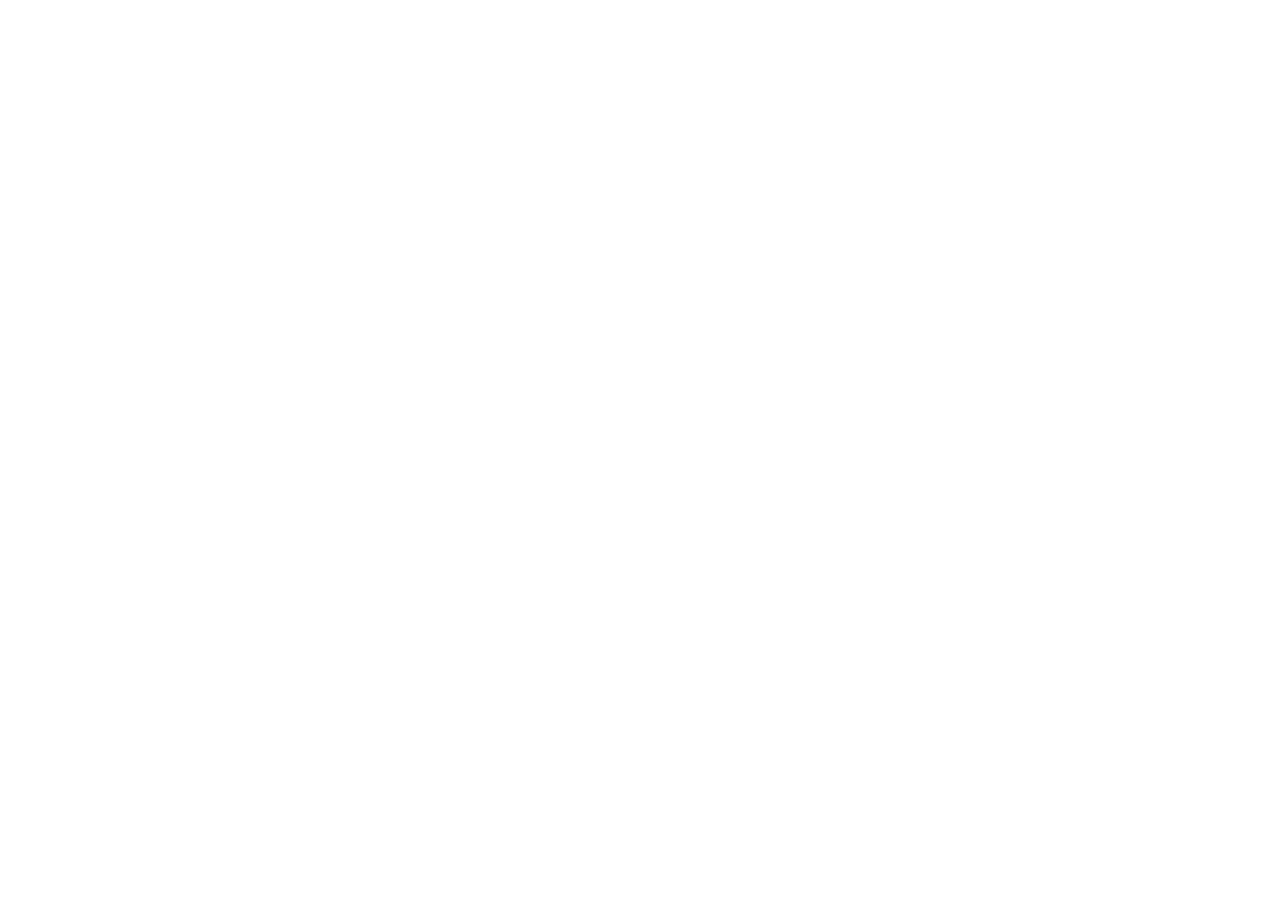
==== htmlcss.html @ 247de0cf "update html" ====
<!doctype html>
<html lang="en">
    <head>
        <meta charset="utf-8"/>
		<meta name="viewport" content="width=device-width, minimum-scale=1, maximum-scale=1">
		<meta http-equiv="X-UA-Compatible" content="ie=edge">
        <title>Courses Platzi</title>
        <link rel="stylesheet" href="normalize.css">
		<link rel="stylesheet" href="css/style.css">
    </head>
    <body>
        <header>
            <nav>

            </nav>
        </header>
        <section>
            <article>

            </article>
        </section>
        <aside>

        </aside>
        <footer>
            
        </footer>
    </body>
</html>
---- css/style.css ----
html, body{
    margin: 0px;
    padding: 0px;
    font-size: 12px;
    font-family: Helvetica;
}
article{
    margin: auto;
    height: 50vh;
    width: 50vw;
}
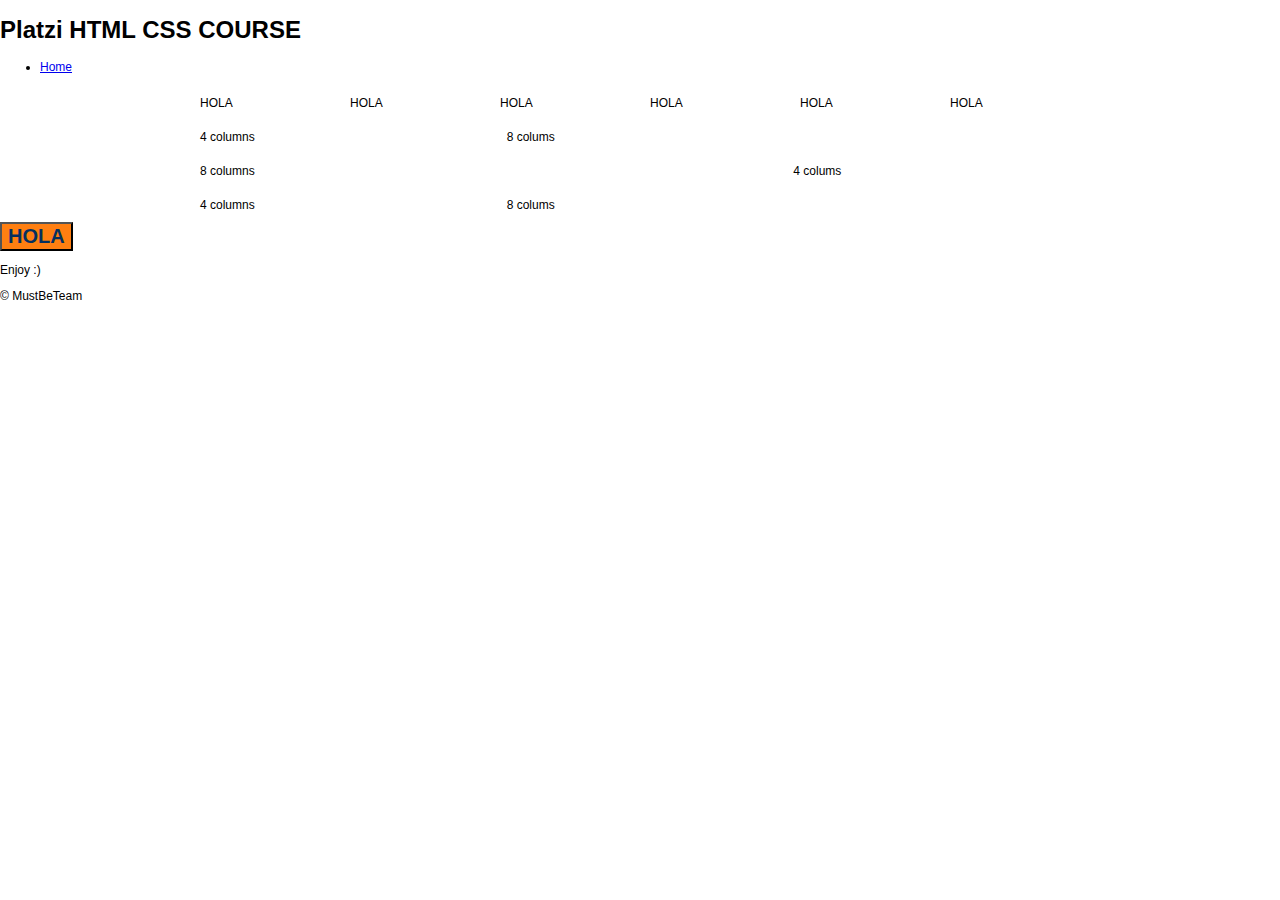
==== commit e27c019d: "modified web pages" ====
--- a/htmlcss.html
+++ b/htmlcss.html
@@ -6,24 +6,54 @@
 		<meta http-equiv="X-UA-Compatible" content="ie=edge">
         <title>Courses Platzi</title>
         <link rel="stylesheet" href="normalize.css">
-		<link rel="stylesheet" href="css/style.css">
+        <link rel="stylesheet" href="css/grid.css">
+        <link rel="stylesheet" href="css/style.css">
+        
     </head>
     <body>
         <header>
-            <nav>
-
-            </nav>
-        </header>
-        <section>
-            <article>
-
-            </article>
-        </section>
-        <aside>
-
-        </aside>
-        <footer>
-            
-        </footer>
+			<h1>
+				Platzi HTML CSS COURSE
+			</h1>
+			<nav>
+				<ul>
+					<li><a href="index.html">Home</a></li>
+					<!--<li>Video Games & Web Pages</li>-->
+				</ul>
+			</nav>
+		</header>
+		<div class="container">
+			<div class="row">
+				<div class="col-2">HOLA</div>
+				<div class="col-2">HOLA</div>
+				<div class="col-2">HOLA</div>
+				<div class="col-2">HOLA</div>
+				<div class="col-2">HOLA</div>
+				<div class="col-2">HOLA</div>	
+			</div>
+			<div class="row">
+				<div class="col-4">4 columns</div>
+				<div class="col-8">8 colums</div>
+			</div>
+			<div class="row">
+				<div class="col-8">8 columns</div>
+				<div class="col-4">4 colums</div>
+			</div>
+			<div class="row">
+				<div class="col-4">4 columns</div>
+				<div class="col-8">8 colums</div>
+			</div>
+        </div>
+        <form action="#">
+            <button><b>HOLA</b></button>
+        </form>
+		<footer>
+			<p>
+				Enjoy :)
+			</p>
+			<p>
+				&copy; MustBeTeam
+			</p>
+		</footer>
     </body>
-</html>+</html>
--- a/css/grid.css
+++ b/css/grid.css
@@ -0,0 +1,46 @@
+.container{
+    max-width: 900px;
+    margin: auto;
+}
+.row{
+display: flex;
+}
+.col-1{
+    width: 8.3333333333%;
+}
+.col-2{
+    width: 16.6666666666%;
+}.col-3{
+    width: 24.9999999999%;
+}.col-4{
+    width: 33.3333333332%;
+}.col-5{
+    width: 41.6666666665%;
+}.col-6{
+    width: 49.9999999998%;
+}.col-7{
+    width: 58.3333333331%;
+}.col-8{
+    width: 66.6666666664%;
+}.col-9{
+    width: 74.9999999997%;
+}.col-10{
+    width: 83.333333333%;
+}.col-11{
+    width: 91.6666666663%;
+}.col-12{
+    width: 100%;
+}
+.col-1, .col-2, .col-3, .col-4, .col-5, .col-6, .col-7, .col-8, .col-9, .col-10, .col-11, .col-12{
+    padding: 10px;
+}
+
+
+@media (max-width: 900px){
+    .row{
+        display:inherit;
+    }
+    .col-1, .col-2, .col-3, .col-4, .col-5, .col-6, .col-7, .col-8, .col-9, .col-10, .col-11, .col-12{
+        width: 100%;
+    }
+}
--- a/css/style.css
+++ b/css/style.css
@@ -1,11 +1,24 @@
+:root{
+    --normal: 12px;
+    --button-text: 20px;
+    --color-orange: #FF7F11;
+    --color-blue-dark: #052F5F;
+    --color-blue: #005377;
+    --color-blue-ligth: #4DA1A9;
+    --color-white: #FFFFFA;
+
+}
+
+
 html, body{
     margin: 0px;
     padding: 0px;
-    font-size: 12px;
+    font-size: var(--normal);
     font-family: Helvetica;
 }
-article{
-    margin: auto;
-    height: 50vh;
-    width: 50vw;
+
+button{
+    background: var(--color-orange);
+    color: var(--color-blue-dark);
+    font-size: var(--button-text);
 }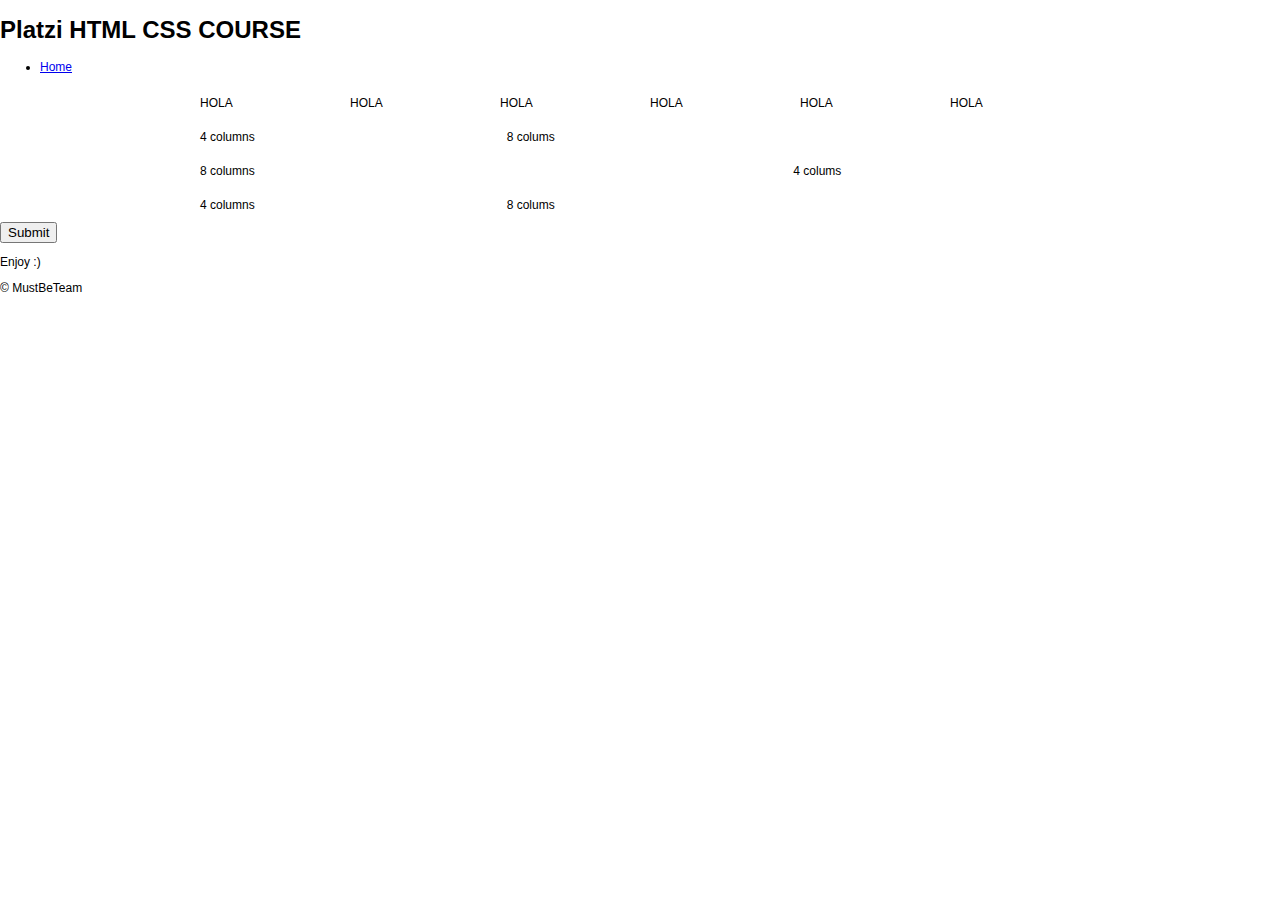
==== commit 22e17a5c: "modified html an css" ====
--- a/htmlcss.html
+++ b/htmlcss.html
@@ -44,8 +44,8 @@
 				<div class="col-8">8 colums</div>
 			</div>
         </div>
-        <form action="#">
-            <button><b>HOLA</b></button>
+        <form action="https://paypal.me/emauriciobc/10?locale.x=en_US" method="post">
+            <input type="submit" value="Submit">
         </form>
 		<footer>
 			<p>
--- a/css/style.css
+++ b/css/style.css
@@ -1,5 +1,8 @@
 :root{
     --normal: 12px;
+    --normal-mobile: 17px;
+    --subtitles: 20px;
+    --titles: 30px;
     --button-text: 20px;
     --color-orange: #FF7F11;
     --color-blue-dark: #052F5F;
@@ -8,17 +11,14 @@
     --color-white: #FFFFFA;
 
 }
-
-
 html, body{
     margin: 0px;
     padding: 0px;
     font-size: var(--normal);
     font-family: Helvetica;
 }
-
 button{
     background: var(--color-orange);
     color: var(--color-blue-dark);
     font-size: var(--button-text);
-}+}
